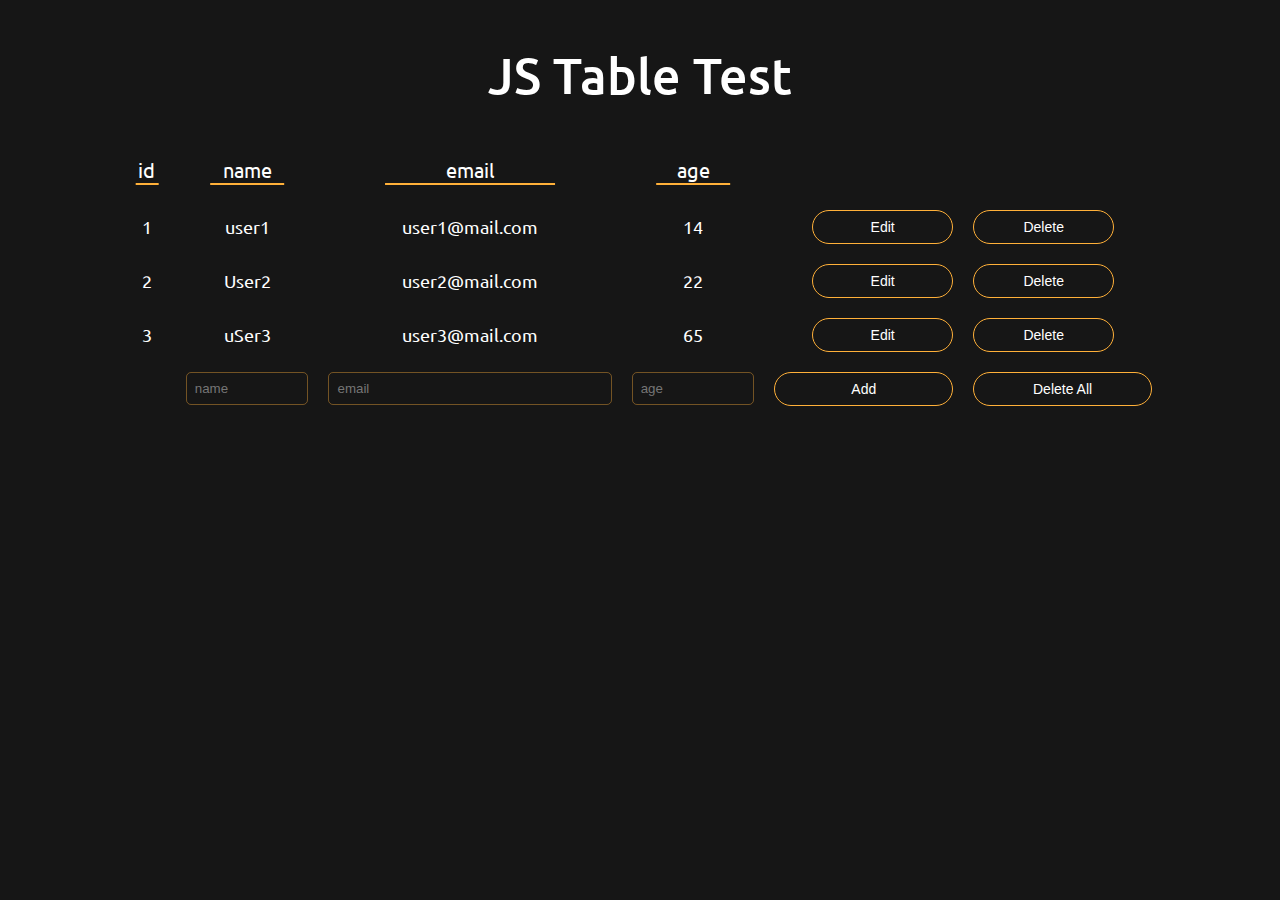
==== JS Test/index.html @ 79b7175b "passed tasks" ====
<!DOCTYPE html>
<html lang="en">
  <head>
    <meta charset="UTF-8" />
    <meta http-equiv="X-UA-Compatible" content="IE=edge" />
    <meta name="viewport" content="width=device-width, initial-scale=1.0" />
    <link rel="stylesheet" href="./style.css" />
    <link rel="preconnect" href="https://fonts.googleapis.com" />
    <link rel="preconnect" href="https://fonts.gstatic.com" crossorigin />
    <link href="https://fonts.googleapis.com/css2?family=Ubuntu:wght@400;500&display=swap" rel="stylesheet" />
    <title>Document</title>
  </head>
  <body>
    <div class="container">
      <div class="container__wrapper">
        <h1 class="container__title">JS Table Test</h1>
        <div class="main" id="main">
          <ul class="header-main">
            <li class="header-main__item">id</li>
            <li class="header-main__item">name</li>
            <li class="header-main__item">email</li>
            <li class="header-main__item">age</li>
            <li class="header-main__item"></li>
          </ul>

          <!-- =============== Render table =============== -->
          <div class="table" id="table"></div>
          <!-- =============== END : Render table =============== -->

          <div class="add-main">
            <div class="add-main__item"></div>
            <div class="add-main__item">
              <input type="text" id="input_name" class="add-main_input common__input" placeholder="name" />
            </div>
            <div class="add-main__item">
              <input type="text" id="input_email" class="add-main_input common__input" placeholder="email" />
            </div>
            <div class="add-main__item">
              <input type="number" id="input_age" class="add-main_input common__input" placeholder="age" />
            </div>
            <div class="add-main__item button-group">
              <button class="add-main__button button-group__button" onclick="addUser()">Add</button>
              <button class="add-main__button button-group__button" onclick="deleteAllUsers()">Delete All</button>
            </div>
          </div>
        </div>
      </div>
    </div>
    <script src="./script.js"></script>
  </body>
</html>
---- JS Test/style.css ----
* ==================== nullstyle ==================== */ * {
  box-sizing: border-box;
}
html,
body,
div,
span,
applet,
object,
iframe,
h1,
h2,
h3,
h4,
h5,
h6,
p,
blockquote,
pre,
a,
abbr,
acronym,
address,
big,
cite,
code,
del,
dfn,
em,
img,
ins,
kbd,
q,
s,
samp,
small,
strike,
strong,
sub,
sup,
tt,
var,
b,
u,
i,
center,
dl,
dt,
dd,
ol,
ul,
li,
fieldset,
form,
label,
legend,
table,
caption,
tbody,
tfoot,
thead,
tr,
th,
td,
article,
aside,
canvas,
details,
embed,
figure,
figcaption,
footer,
header,
hgroup,
menu,
nav,
output,
ruby,
section,
summary,
time,
mark,
audio,
video {
  margin: 0;
  padding: 0;
  border: 0;
  font-size: 100%;
  font: inherit;
  vertical-align: baseline;
}
article,
aside,
details,
figcaption,
figure,
footer,
header,
hgroup,
menu,
nav,
section {
  display: block;
}
html {
  height: 100%;
}
body {
  line-height: 1;
}
ol,
ul {
  list-style: none;
}
blockquote,
q {
  quotes: none;
}
blockquote:before,
blockquote:after,
q:before,
q:after {
  content: '';
  content: none;
}
table {
  border-collapse: collapse;
  border-spacing: 0;
}

/* ==================== END : nullstyle ==================== */

/* ==================== add global font ==================== */

body {
  font-family: 'Ubuntu', sans-serif;
}

/* ==================== container styles ==================== */

.container {
  width: 100%;
  min-height: 100vh;
  background-color: #161616;
  color: #fff;
}

.container__wrapper {
  display: flex;
  flex-direction: column;
  align-items: center;
  padding-top: 50px;
}

.container__title {
  font-size: 50px;
  font-weight: 500;
}

.main {
  margin-top: 60px;
  width: 80%;
}

.header-main {
  display: flex;
  gap: 20px;
}

.header-main__item {
  position: relative;
  text-align: center;
  width: 100%;
  flex: 1 1 13%;
  font-size: 20px;
}

.header-main__item::after {
  position: absolute;
  content: '';
  left: 50%;
  bottom: -5px;
  transform: translate(-50%);
  width: 60%;
  height: 2px;
  background-color: #ffb039;
}

.header-main__item:first-of-type {
  flex: 1 1 4%;
}

.header-main__item:nth-child(3) {
  flex: 1 1 30%;
}

.header-main__item:last-of-type {
  flex: 1 1 40%;
}

.header-main__item:last-of-type::after {
  content: none;
}

/* ==================== table styles ==================== */

.table {
  margin-top: 30px;
}

.table-main {
  display: flex;
  gap: 20px;
}

.table-main__item {
  flex: 1 1 13%;
  display: flex;
  justify-content: center;
  align-items: center;
  font-size: 18px;
  margin-bottom: 20px;
}
.table-main__item:first-of-type {
  flex: 1 1 4%;
}

.table-main__item:nth-child(3) {
  flex: 1 1 30%;
}

.table-main__item:last-of-type {
  flex: 1 1 40%;
}

.button-group {
  display: flex;
  gap: 20px;
  width: 80%;
}

.button-group__button {
  padding: 8px 0;
  width: 100%;
  border-radius: 20px;
  border: 1px solid #ffb039;
  outline: none;
  background-color: rgba(255, 176, 57, 0);
  color: #fff;
  font-size: 14px;
  cursor: pointer;
  transition: 0.2s linear;
}

.button-group__button:hover {
  background-color: rgba(255, 176, 57, 1);
  color: #161616;
}

.common__input {
  width: 100%;
  padding: 8px 0 8px 8px;
  border-radius: 5px;
  background-color: #16161600;
  color: #fff;
  outline: none;
  border: 1px solid rgba(255, 176, 57, 0.4);
  transition: 0.2s linear;
}

.change_input:focus {
  border: 1px solid rgba(255, 176, 57, 1);
}

.change_input::placeholder {
  color: #ccc;
  transition: 0.2s linear;
}

.change_input:focus::placeholder {
  color: #fff;
}

.change_input.error {
  border: 1px solid #d0342c;
}

/* ==================== add styles ==================== */

.add-main {
  display: flex;

  gap: 20px;
  width: 100%;
}
.add-main__item {
  display: flex;
  align-items: center;
  justify-content: center;
  gap: 20px;
  width: 100%;
  height: 100%;
  flex: 1 1 13%;
}
.add-main__item:first-of-type {
  flex: 1 1 4%;
}

.add-main__item:nth-child(3) {
  flex: 1 1 30%;
}

.add-main__item:last-of-type {
  flex: 1 1 40%;
}

.add-main_input {
  width: 100%;
}
.table-main__input.error {
  border: 1px solid #d0342c;
}

/* ==================== empty styles ==================== */

.table-main-empty {
  display: flex;
  justify-content: center;
  align-items: center;
  width: 100%;
  height: 40vh;
}

.table-main-empty__title {
  font-size: 20px;
  font-weight: 500;
}

.add-main_input.error{
  border: 1px solid #d0342c;

}
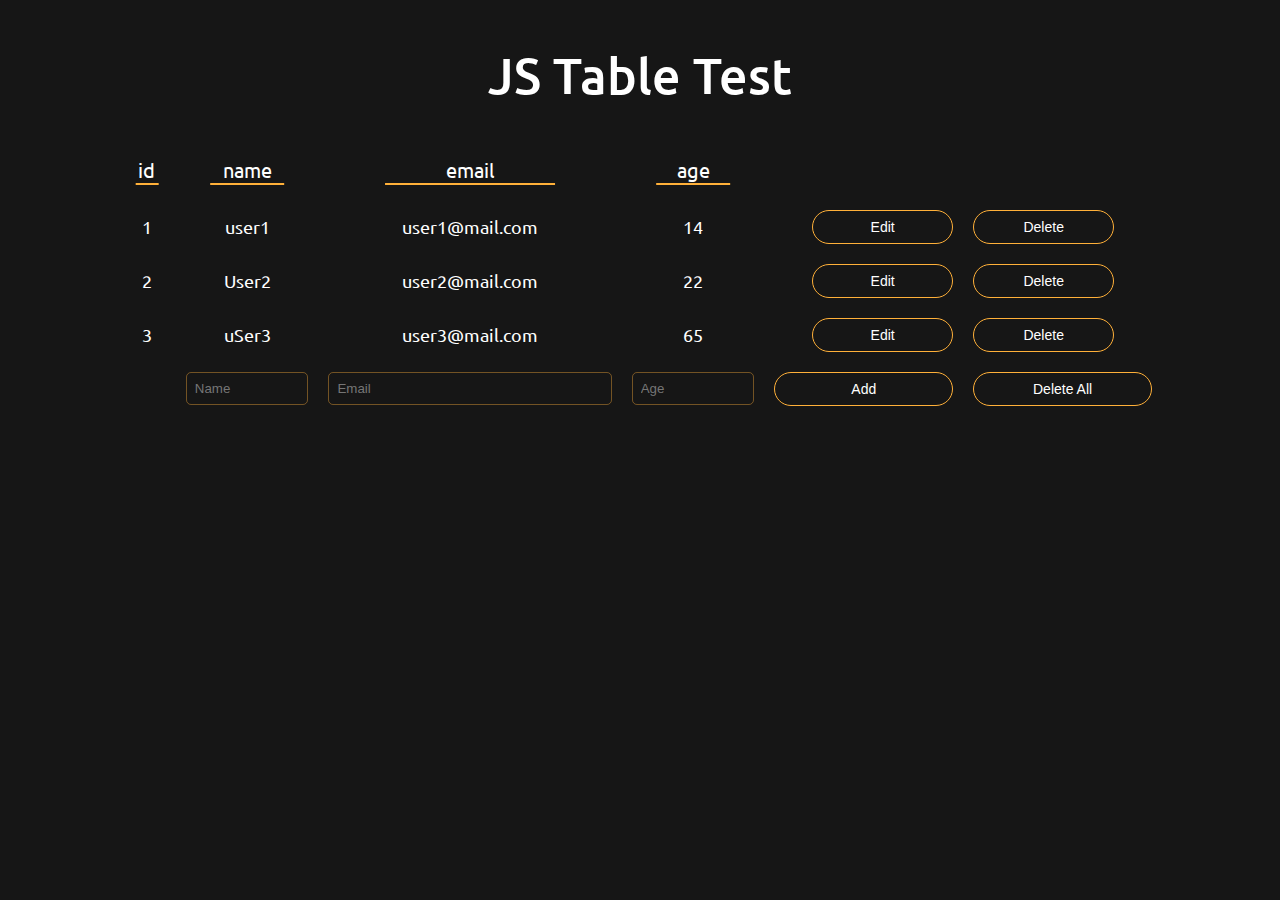
==== commit 597fe99e: "added helper text" ====
--- a/JS Test/index.html
+++ b/JS Test/index.html
@@ -30,18 +30,22 @@
           <div class="add-main">
             <div class="add-main__item"></div>
             <div class="add-main__item">
-              <input type="text" id="input_name" class="add-main_input common__input" placeholder="name" />
+              <input type="text" id="input_name" class="add-main_input common__input" placeholder="Name" />
             </div>
             <div class="add-main__item">
-              <input type="text" id="input_email" class="add-main_input common__input" placeholder="email" />
+              <input type="text" id="input_email" class="add-main_input common__input" placeholder="Email" />
             </div>
             <div class="add-main__item">
-              <input type="number" id="input_age" class="add-main_input common__input" placeholder="age" />
+              <input type="text" id="input_age" class="add-main_input common__input" placeholder="Age" />
             </div>
             <div class="add-main__item button-group">
               <button class="add-main__button button-group__button" onclick="addUser()">Add</button>
               <button class="add-main__button button-group__button" onclick="deleteAllUsers()">Delete All</button>
             </div>
+          </div>
+          <div class="helper-text">
+            <span class="helper-text__item">Empty inputs or incorrectly entered email</span>
+            <span class="helper-text__item"></span>
           </div>
         </div>
       </div>
--- a/JS Test/style.css
+++ b/JS Test/style.css
@@ -336,7 +336,28 @@
   font-weight: 500;
 }
 
-.add-main_input.error{
+.add-main_input.error {
   border: 1px solid #d0342c;
-
-}+}
+
+/* ==================== helper text styles ==================== */
+
+.helper-text {
+  display: none;
+  justify-content: center;
+  align-items: center;
+  width: 100%;
+  margin-top: 15px;
+  color: #d0342c;
+}
+.helper-text__item {
+  width: 100%;
+  height: 100%;
+}
+.helper-text__item:first-of-type {
+  text-align: center;
+  flex: 1 1 60%;
+}
+.helper-text__item:last-of-type {
+  flex: 1 1 40%;
+}
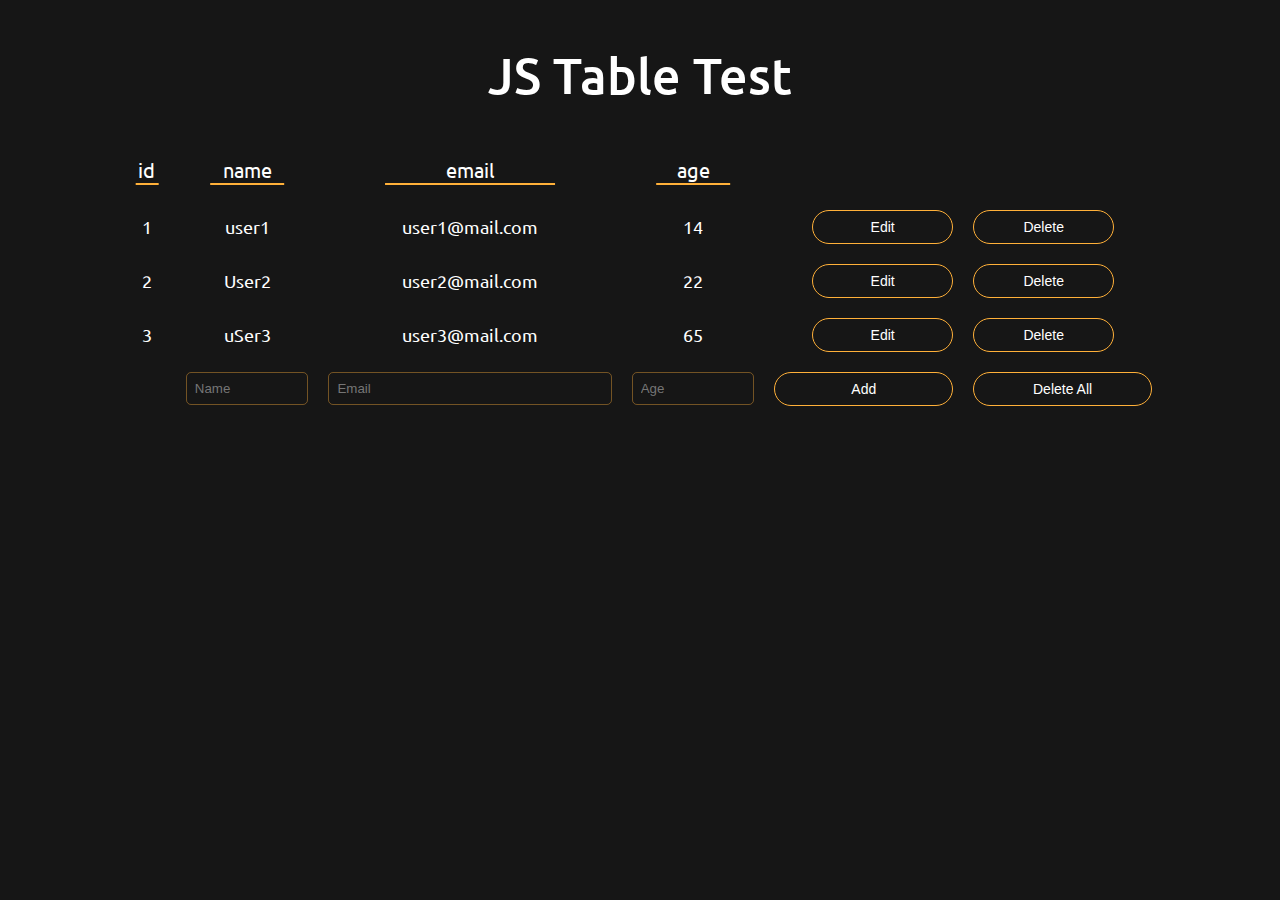
==== commit 1c4f18d0: "minor add" ====
--- a/JS Test/index.html
+++ b/JS Test/index.html
@@ -16,10 +16,10 @@
         <h1 class="container__title">JS Table Test</h1>
         <div class="main" id="main">
           <ul class="header-main">
-            <li class="header-main__item">id</li>
-            <li class="header-main__item">name</li>
-            <li class="header-main__item">email</li>
-            <li class="header-main__item">age</li>
+            <li class="header-main__item" id="id">id</li>
+            <li class="header-main__item" id="name">name</li>
+            <li class="header-main__item" id="email">email</li>
+            <li class="header-main__item" id="age">age</li>
             <li class="header-main__item"></li>
           </ul>
 
--- a/JS Test/style.css
+++ b/JS Test/style.css
@@ -173,6 +173,12 @@
   width: 100%;
   flex: 1 1 13%;
   font-size: 20px;
+  cursor: pointer;
+  transition: 0.2s linear;
+}
+
+.header-main__item:hover {
+  color: #ffb039;
 }
 
 .header-main__item::after {
